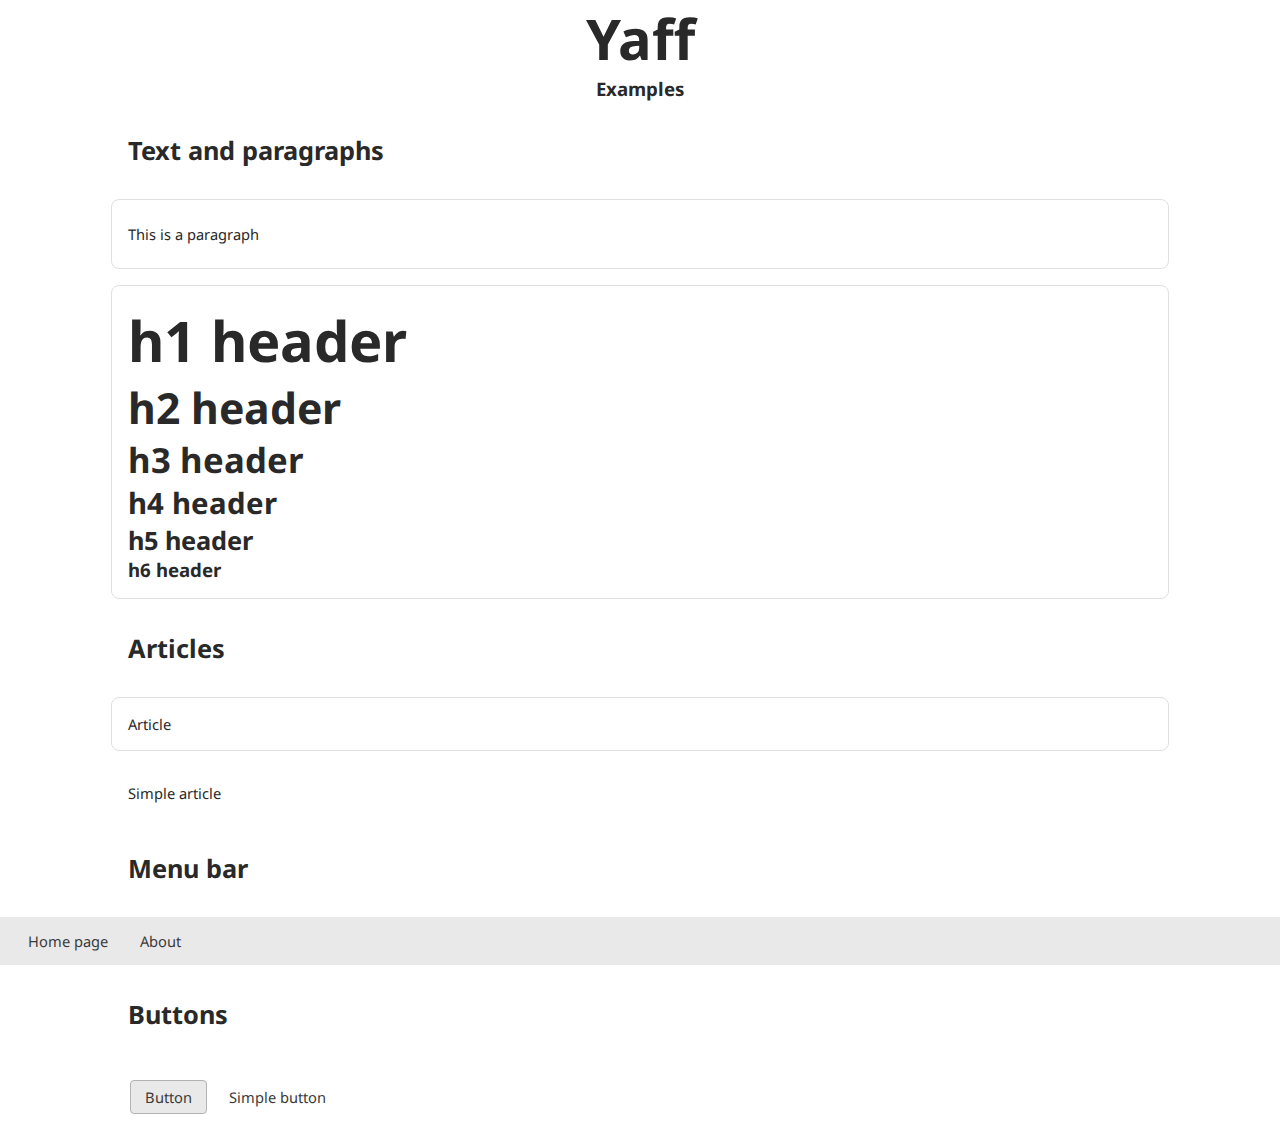
==== docs/examples.html @ 414f19cf "Add examples.html" ====
<!DOCTYPE html>
<html lang="en">
<head>
    <meta charset="UTF-8">
    <meta name="viewport" content="width=device-width, initial-scale=1.0">
    <title>Examples | Yaff - Yet another front-end framework.</title>
    <link rel="stylesheet" href="yaff.css">
</head>
<body>
    <main>
        <header class="yaff segment">
            <h1>Yaff</h1>
            <h6>Examples</h6>
        </header>
        <div class="yaff segment">
            <div class="yaff simple-article">
                <h5>Text and paragraphs</h5>
            </div>
            <div class="yaff article">
                <p>This is a paragraph</p>
            </div>
            <div class="yaff article">
                <h1>h1 header</h1>
                <h2>h2 header</h2>
                <h3>h3 header</h3>
                <h4>h4 header</h4>
                <h5>h5 header</h5>
                <h6>h6 header</h6>
            </div>
        </div>
        <div class="yaff segment">
            <div class="yaff simple-article">
                <h5>Articles</h5>
            </div>
            <div class="yaff article">
                Article
            </div>
            <div class="yaff simple-article">
                Simple article
            </div>
        </div>
        <div class="yaff segment">
            <div class="yaff simple-article">
                <h5>Menu bar</h5>
            </div>
        </div>
        <div class="yaff menu-bar">
            <a class="yaff simple-button">Home page</a>
            <a class="yaff simple-button">About</a>
        </div>
        <div class="yaff segment">
            <div class="yaff simple-article">
                <h5>Buttons</h5>
            </div>
            <div class="yaff simple-article">
                <a class="yaff button">Button</a>
                <a class="yaff simple-button">Simple button</a>
            </div>
        </div>
    </main>
</body>
</html>
---- docs/yaff.css ----
@import url('https://fonts.googleapis.com/css2?family=Noto+Sans&family=Noto+Sans+JP&family=Noto+Sans+KR&family=Noto+Sans+SC&display=swap');

:root {
    --default-font-color: #292929;
    --button-color: #e9e9e9;
    --button-border: #b3b3b3;
    --button-text: #3b3b3b;
    --button-hover-color: #b3b3b3;
    --button-hover-border: #969696;
    --button-hover-text: #292929;
    --simple-button-text: #3b3b3b;
    --simple-button-hover-color: #dadada52;
    --simple-button-hover-text: #292929;
    --link-color: #777777;
    --link-hover-color: #3b3b3b;
    --menu-bar-color: #e9e9e9;
    --article-border: #e0e0e0;
}

* {
    font-family: "Noto Sans", Verdana, Geneva, Tahoma, sans-serif;
    color: var(--default-font-color);
    font-size: 11pt;
    margin: 0;
    padding: 0;
}

body {
    margin: 0;
    padding: 0;
}

p {
    margin: 8px 0;
}

h1 {
    font-size: 42pt;
}

h2 {
    font-size: 32pt;
}

h3 {
    font-size: 26pt;
}

h4 {
    font-size: 22pt;
}

h5 {
    font-size: 19pt;
}

h6 {
    font-size: 14pt;
}

.yaff.button {
    display: inline-block;
    margin: 0 2px;
    padding: 6px 14px;
    color: var(--button-text);
    background-color: var(--button-color);
    border: 1px solid var(--button-border);
    text-decoration: none;
    border-radius: 4px;
}

.yaff.button:hover {
    background-color: var(--button-hover-color);
    border-color: var(--button-hover-border);
    color: var(--button-hover-text);
}

.yaff.simple-button {
    display: inline-block;
    margin: 2px;
    padding: 6px 14px;
    color: var(--simple-button-text);
    border-radius: 4px;
}

.yaff.simple-button:hover {
    background-color: var(--simple-button-hover-color);
    color: var(--simple-button-hover-text);
}

.yaff.link {
    color: var(--link-color);
    text-decoration: underline;
}

.yaff.link:hover {
    color: var(--link-hover-color);
}

.yaff.article {
    margin: 16px;
    padding: 16px;
    border: 1px solid var(--article-border);
    border-radius: 8px;
    width: 1280px;
    text-align: left;
}

.yaff.simple-article {
    width: 1280px;
    margin: 16px;
    padding: 16px;
    text-align: left;
}

.yaff.menu-bar {
    height: 48px;
    padding: 0 12px;
    display: flex;
    align-items: center;
    width: calc(100% - 24px);
    background-color: var(--menu-bar-color);
}

.yaff.segment {
    text-align: center;
    min-width: 100%;
}

.yaff.segment > * {
    margin-left: auto;
    margin-right: auto;
}

.yaff.marginless {
    margin: 0;
}

@media screen and (max-width: 1340px) {
    .yaff.article {
        width: 1024px;
    }

    .yaff.simple-article {
        width: 1024px;
    }
}

@media screen and (max-width: 1084px) {
    .yaff.article {
        width: 768px;
    }

    .yaff.simple-article {
        width: 768px;
    }
}

@media screen and (max-width: 828px) {
    .yaff.article {
        width: 90%;
    }

    .yaff.simple-article {
        width: 90%;
    }
}
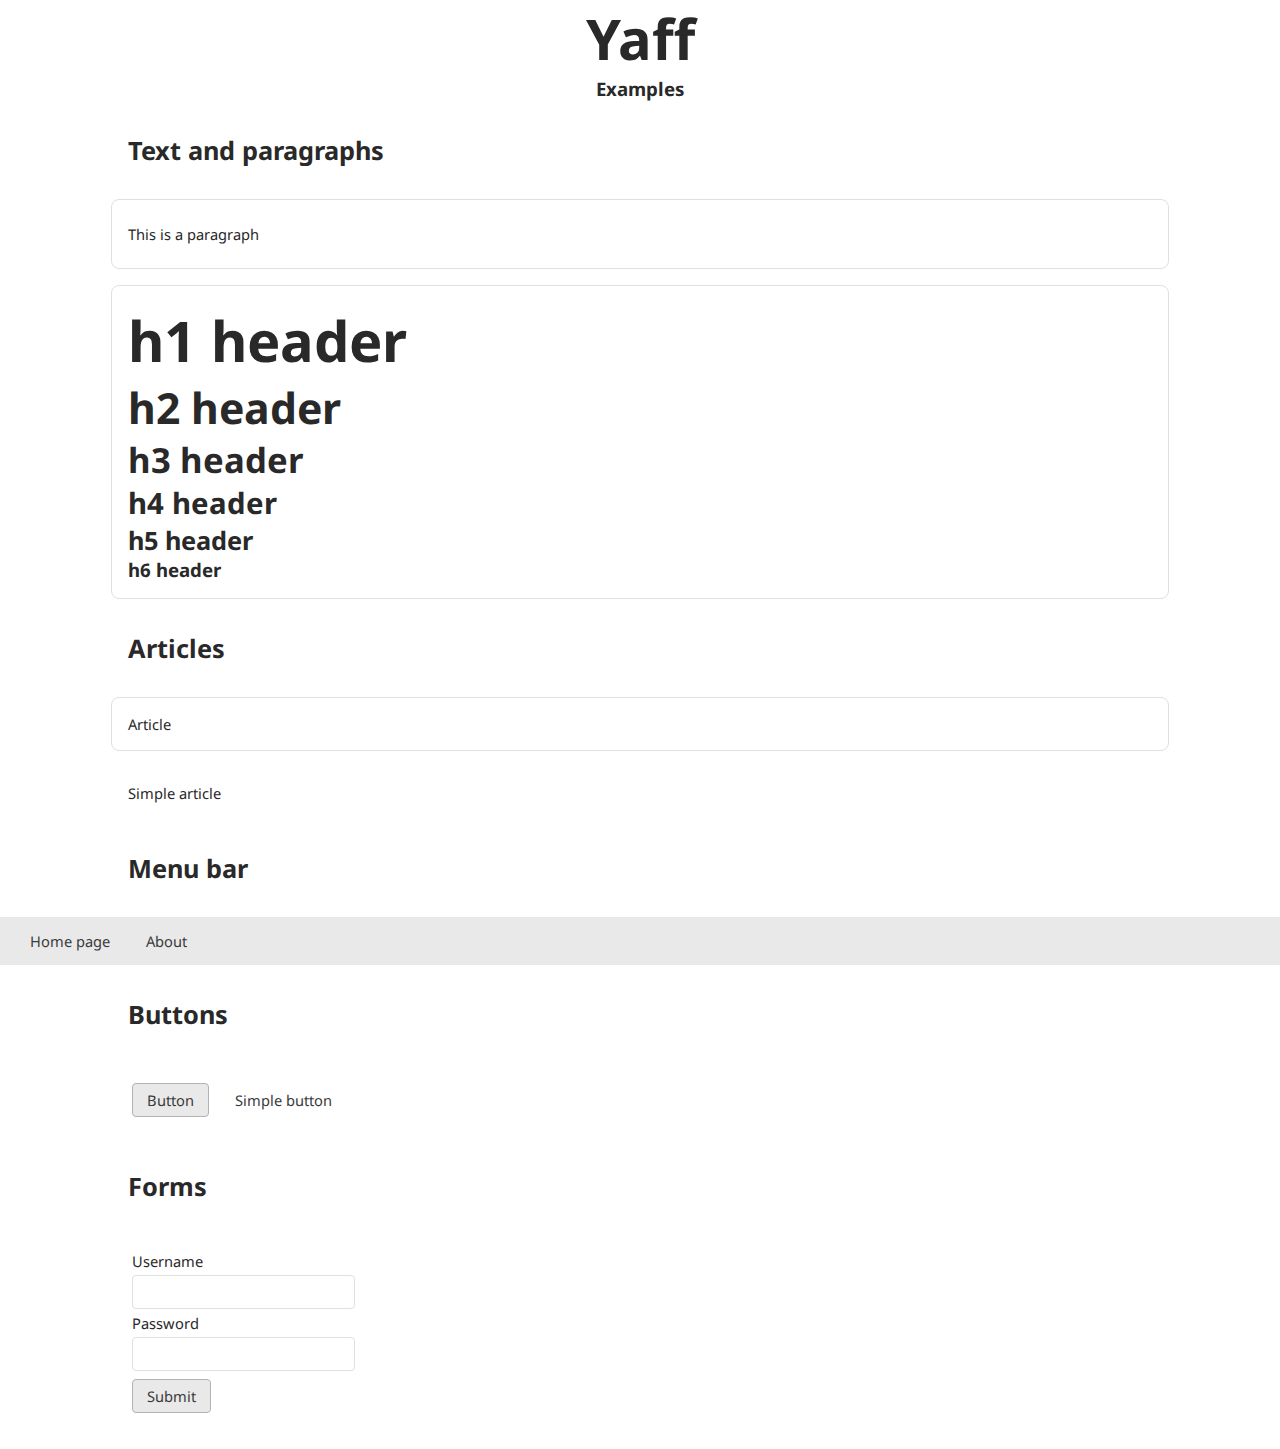
==== commit e8ca5795: "Add input and label. Change margins for buttons." ====
--- a/docs/examples.html
+++ b/docs/examples.html
@@ -1,11 +1,13 @@
 <!DOCTYPE html>
 <html lang="en">
+
 <head>
     <meta charset="UTF-8">
     <meta name="viewport" content="width=device-width, initial-scale=1.0">
     <title>Examples | Yaff - Yet another front-end framework.</title>
     <link rel="stylesheet" href="yaff.css">
 </head>
+
 <body>
     <main>
         <header class="yaff segment">
@@ -57,6 +59,21 @@
                 <a class="yaff simple-button">Simple button</a>
             </div>
         </div>
+        <div class="yaff segment">
+            <div class="yaff simple-article">
+                <h5>Forms</h5>
+            </div>
+            <div class="yaff simple-article">
+                <form>
+                    <label for="form-ex-username" class="yaff label">Username</label></br>
+                    <input type="text" class="yaff input" id="form-ex-username"></textarea></br>
+                    <label for="form-ex-password" class="yaff label">Password</label></br>
+                    <input type="password" class="yaff input" id="form-ex-password"></textarea></br>
+                    <button class="yaff button">Submit</button>
+                </form>
+            </div>
+        </div>
     </main>
 </body>
+
 </html>--- a/docs/yaff.css
+++ b/docs/yaff.css
@@ -15,6 +15,7 @@
     --link-hover-color: #3b3b3b;
     --menu-bar-color: #e9e9e9;
     --article-border: #e0e0e0;
+    --input-border: #e0e0e0;
 }
 
 * {
@@ -60,7 +61,7 @@
 
 .yaff.button {
     display: inline-block;
-    margin: 0 2px;
+    margin: 4px;
     padding: 6px 14px;
     color: var(--button-text);
     background-color: var(--button-color);
@@ -77,10 +78,11 @@
 
 .yaff.simple-button {
     display: inline-block;
-    margin: 2px;
+    margin: 4px;
     padding: 6px 14px;
     color: var(--simple-button-text);
     border-radius: 4px;
+    text-decoration: none;
 }
 
 .yaff.simple-button:hover {
@@ -122,12 +124,23 @@
     background-color: var(--menu-bar-color);
 }
 
+.yaff.input {
+    margin: 4px;
+    padding: 6px;
+    border: 1px solid var(--input-border);
+    border-radius: 4px;
+}
+
+.yaff.label {
+    margin: 4px;
+}
+
 .yaff.segment {
     text-align: center;
     min-width: 100%;
 }
 
-.yaff.segment > * {
+.yaff.segment>* {
     margin-left: auto;
     margin-right: auto;
 }
@@ -164,4 +177,4 @@
     .yaff.simple-article {
         width: 90%;
     }
-}
+}